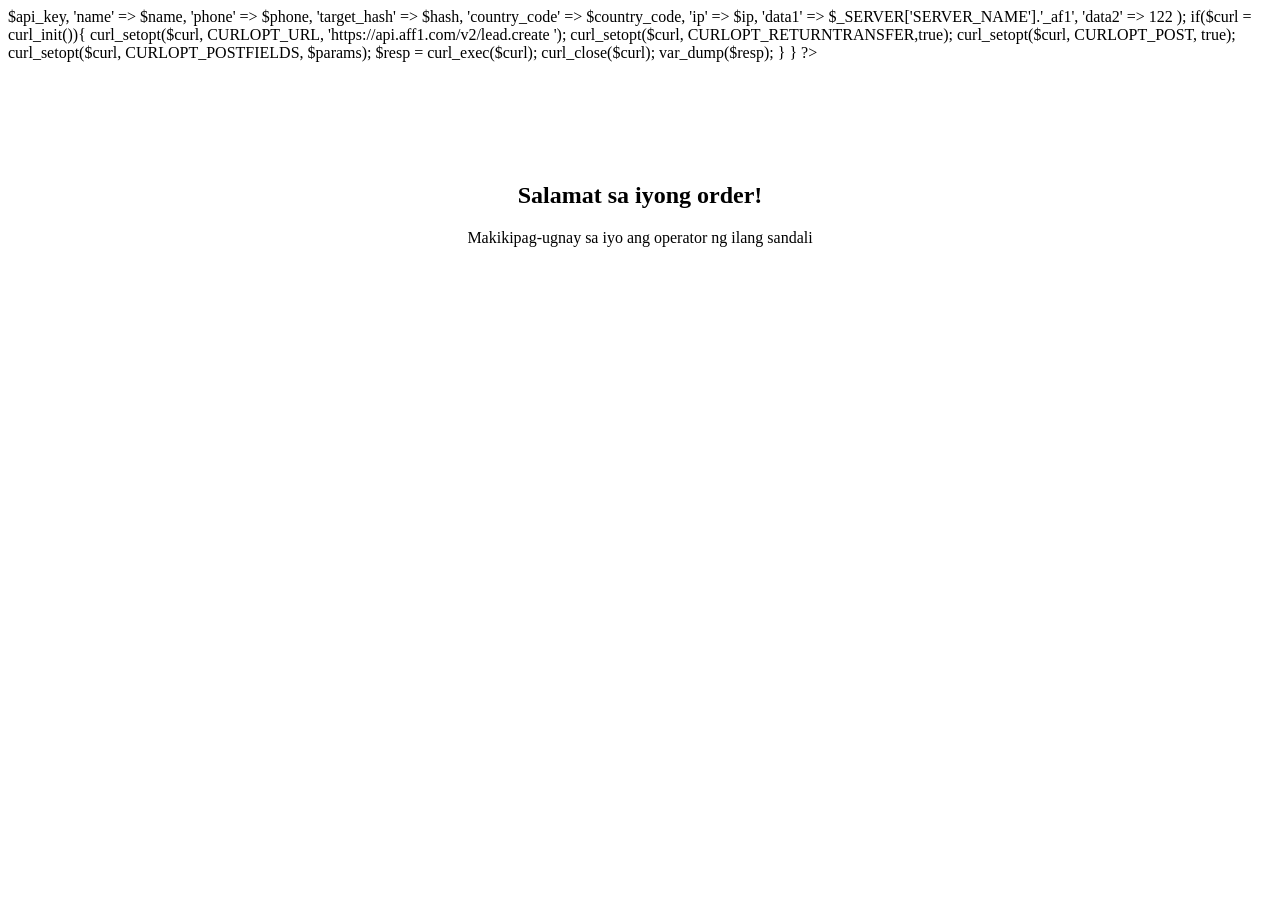
==== ok.html @ 1bacbe9b "3" ====
<?php

include('set.php');

if (isset($_SERVER['HTTP_X_REAL_IP'])) {
    $called_ip = $_SERVER['HTTP_X_REAL_IP'];
} elseif (isset($_SERVER['HTTP_X_FORWARDED_FOR'])) {
    $called_ip = $_SERVER['HTTP_X_FORWARDED_FOR'];
} else {
    $called_ip = $_SERVER['REMOTE_ADDR'];
}

$name = $_POST['name'];
$phone = $_POST['phone'];
$sub2 = $_POST['sub2'];


if (trim($name) && trim($phone)) {

$name = $_POST['name'];
$phone = $_POST['phone'];
$api_key = '4Yx4JigclPV6izkZ'; //API ключ
$country_code = 'PH'; //Гео
$ip = $_SERVER['REMOTE_ADDR'];
$hash = 'JQBbMKQW';

$log .= date("H:i:s") . ' - ' . $_POST['name'] . ' - ' . $_POST['phone'] . "\n";
file_put_contents('./order/order'.date("d.m.Y").'.txt', $log, 8);

$params = array(

'api_key' => $api_key,
'name' => $name,
'phone' => $phone,
'target_hash' => $hash,
'country_code' => $country_code,
'ip' => $ip,
'data1' => $_SERVER['SERVER_NAME'].'_af1',
'data2' => 122

);

if($curl = curl_init()){

curl_setopt($curl, CURLOPT_URL, 'https://api.aff1.com/v2/lead.create ');
curl_setopt($curl, CURLOPT_RETURNTRANSFER,true);
curl_setopt($curl, CURLOPT_POST, true);
curl_setopt($curl, CURLOPT_POSTFIELDS, $params);
$resp = curl_exec($curl);
curl_close($curl);


var_dump($resp);
}

}

?>

<!DOCTYPE html>
<html dir="ltr" lang="ru"><head><meta http-equiv="Content-Type" content="text/html; charset=UTF-8">

<link href="https://fonts.gstatic.com/" rel="preconnect" crossorigin="">
<meta name="viewport" content="width=device-width, initial-scale=1.0, maximum-scale=1.0">
<title>Ordered!</title>


<!--<base href="https://foresta.ua/">--><base href=".">
<meta http-equiv="X-UA-Compatible" content="IE=edge">
<meta name="generator" content="Pavilion 2.1.5/BurnEngine 1.1.5/OC 2.1.0.1/PHP 5.6.35-1+ubuntu14.04.1+deb.sury.org+1">

<!-- Facebook Pixel Code -->
<script>
!function(f,b,e,v,n,t,s)
{if(f.fbq)return;n=f.fbq=function(){n.callMethod?
n.callMethod.apply(n,arguments):n.queue.push(arguments)};
if(!f._fbq)f._fbq=n;n.push=n;n.loaded=!0;n.version='2.0';
n.queue=[];t=b.createElement(e);t.async=!0;
t.src=v;s=b.getElementsByTagName(e)[0];
s.parentNode.insertBefore(t,s)}(window, document,'script',
'https://connect.facebook.net/en_US/fbevents.js');
fbq('init', '<?=$pixel?>');
fbq('track', 'Lead');
</script>
<noscript><img height="1" width="1" style="display:none"
src="https://www.facebook.com/tr?id=<?=$pixel?>&ev=PageView&noscript=1"
/></noscript>
<!-- End Facebook Pixel Code -->

<!-- Global site tag (gtag.js) - Google Analytics -->
<script async src="https://www.googletagmanager.com/gtag/js?id=UA-109026122-41"></script>
<script>
  window.dataLayer = window.dataLayer || [];
  function gtag(){dataLayer.push(arguments);}
  gtag('js', new Date());

  gtag('config', 'UA-109026122-41');
</script>

</head>

<body class="checkout-success tb_width_1200 tb_lang_ltr tb_page_checkout_success header_global_intro_global_content_global_footer_global_area_content_system_checkout_success_area_column_left_global_ru_https_foresta_ua no_touch"><svg xmlns="http://www.w3.org/2000/svg" style="display: none;">
  <symbol id="chevron_thin" viewBox="0 0 20 20">
    <path d="M13.25,10L6.109,2.58c-0.268-0.27-0.268-0.707,0-0.979c0.268-0.27,0.701-0.27,0.969,0l7.83,7.908 c0.268,0.271,0.268,0.709,0,0.979l-7.83,7.908c-0.268,0.271-0.701,0.27-0.969,0c-0.268-0.269-0.268-0.707,0-0.979L13.25,10z"></path>
  </symbol>
  <symbol id="close" viewBox="0 0 24 24">
    <path d="M19,6.41L17.59,5L12,10.59L6.41,5L5,6.41L10.59,12L5,17.59L6.41,19L12,13.41L17.59,19L19,17.59L13.41,12L19,6.41Z"></path>
  </symbol>
  <symbol id="check" viewBox="0 0 24 24">
    <path d="M21,7L9,19L3.5,13.5L4.91,12.09L9,16.17L19.59,5.59L21,7Z"></path>
  </symbol>
</svg>

<div id="fb-root" class=" fb_reset"><div style="position: absolute; top: -10000px; height: 0px; width: 0px;"><div></div></div><div style="position: absolute; top: -10000px; height: 0px; width: 0px;"><div></div></div></div>

<div id="wrapper" class="container-fluid">

<section id="content" class="tb_area_content row-wrap tb_content_fixed tb_mr_50 lazyloaded" data-expand="100">
    <div class="row tb_separate_columns tb_ip_10">

                <div class="main col col-xs-12 col-sm-fill col-md-fill">
      <div class="row_c3m5O row-wrap tb_content_fixed tb_mb_20 tb_ml_15 tb_pt_15 tb_pr_15 tb_pb_20 tb_pl_15 lazyloaded" data-expand="100">
  <div class="row tb_gut_xs_30 tb_gut_sm_30 tb_gut_md_30 tb_gut_lg_30">
        <div class="col_h46ZU col col-xs-12 col-sm-12 col-md-12 col-lg-12 col-valign-top tb_pt_0 tb_pr_0 tb_pb_0 tb_pl_0"><div id="Text_YiW0NjBh" class="tb_wt tb_wt_text display-block"><div class="panel-body tb_text_wrap">
<div class="thankyou-page"><span class="thankyou-page__thanks"></span>
</div>
</div><div id="System_xwpAXpiu" class="tb_wt tb_wt_system display-block tb_system_page_content"><div class="tb_text_wrap tb_sep">
  <div class="thankyou-page">
    <!-- <span class="thankyou-page__thanks">Спасибо!</span>
    <img class="thankyou-page__smile" src="/catalog/view/theme/BurnEngine/image/smile/smile.png" alt=""> -->

    <div class="thankyou-page__text" style="text-align:center; margin-top:100px; ">
      <img src="https://upload.wikimedia.org/wikipedia/commons/thumb/e/e9/Check_mark.svg/200px-Check_mark.svg.png" alt="">
      <h1> Salamat sa iyong order! </h1>
            <p>
            Makikipag-ugnay sa iyo ang operator ng ilang sandali </p>

         </div>
  </div>


</div>
        </div></div>
      </div>


</div>    </div>


  </div>
</section>


<div class="tbMobileMenuOverlay">  <svg></svg>  <span class="tb_bg"></span></div></div>



<link rel="stylesheet" type="text/css" href="./index_files/styleVova.css">

<link media="screen" type="text/css" href="./index_files/np.css" rel="stylesheet">
</body></html>
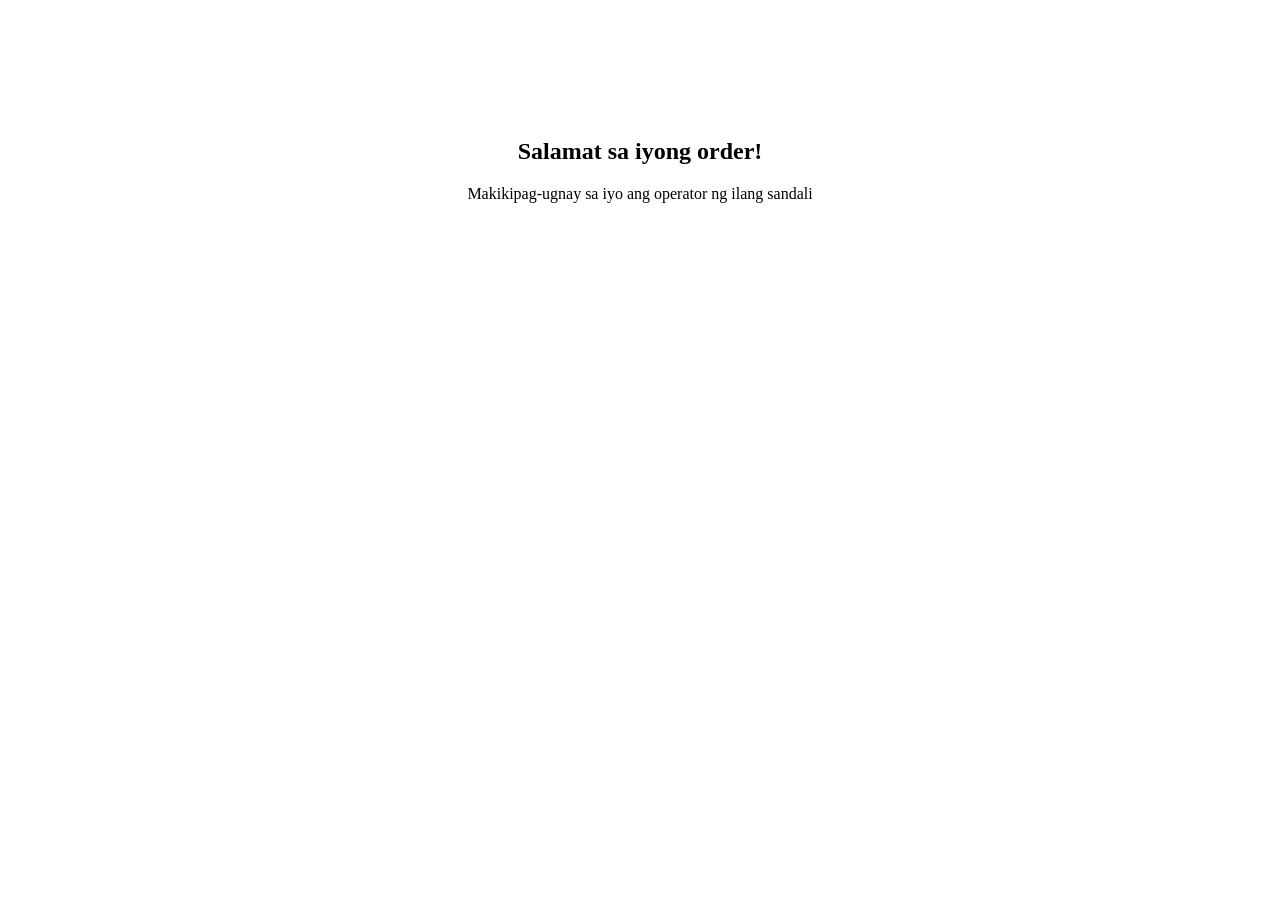
==== commit db0205d9: "4" ====
--- a/ok.html
+++ b/ok.html
@@ -1,62 +1,3 @@
-<?php
-
-include('set.php');
-
-if (isset($_SERVER['HTTP_X_REAL_IP'])) {
-    $called_ip = $_SERVER['HTTP_X_REAL_IP'];
-} elseif (isset($_SERVER['HTTP_X_FORWARDED_FOR'])) {
-    $called_ip = $_SERVER['HTTP_X_FORWARDED_FOR'];
-} else {
-    $called_ip = $_SERVER['REMOTE_ADDR'];
-}
-
-$name = $_POST['name'];
-$phone = $_POST['phone'];
-$sub2 = $_POST['sub2'];
-
-
-if (trim($name) && trim($phone)) {
-
-$name = $_POST['name'];
-$phone = $_POST['phone'];
-$api_key = '4Yx4JigclPV6izkZ'; //API ключ
-$country_code = 'PH'; //Гео
-$ip = $_SERVER['REMOTE_ADDR'];
-$hash = 'JQBbMKQW';
-
-$log .= date("H:i:s") . ' - ' . $_POST['name'] . ' - ' . $_POST['phone'] . "\n";
-file_put_contents('./order/order'.date("d.m.Y").'.txt', $log, 8);
-
-$params = array(
-
-'api_key' => $api_key,
-'name' => $name,
-'phone' => $phone,
-'target_hash' => $hash,
-'country_code' => $country_code,
-'ip' => $ip,
-'data1' => $_SERVER['SERVER_NAME'].'_af1',
-'data2' => 122
-
-);
-
-if($curl = curl_init()){
-
-curl_setopt($curl, CURLOPT_URL, 'https://api.aff1.com/v2/lead.create ');
-curl_setopt($curl, CURLOPT_RETURNTRANSFER,true);
-curl_setopt($curl, CURLOPT_POST, true);
-curl_setopt($curl, CURLOPT_POSTFIELDS, $params);
-$resp = curl_exec($curl);
-curl_close($curl);
-
-
-var_dump($resp);
-}
-
-}
-
-?>
-
 <!DOCTYPE html>
 <html dir="ltr" lang="ru"><head><meta http-equiv="Content-Type" content="text/html; charset=UTF-8">
 
